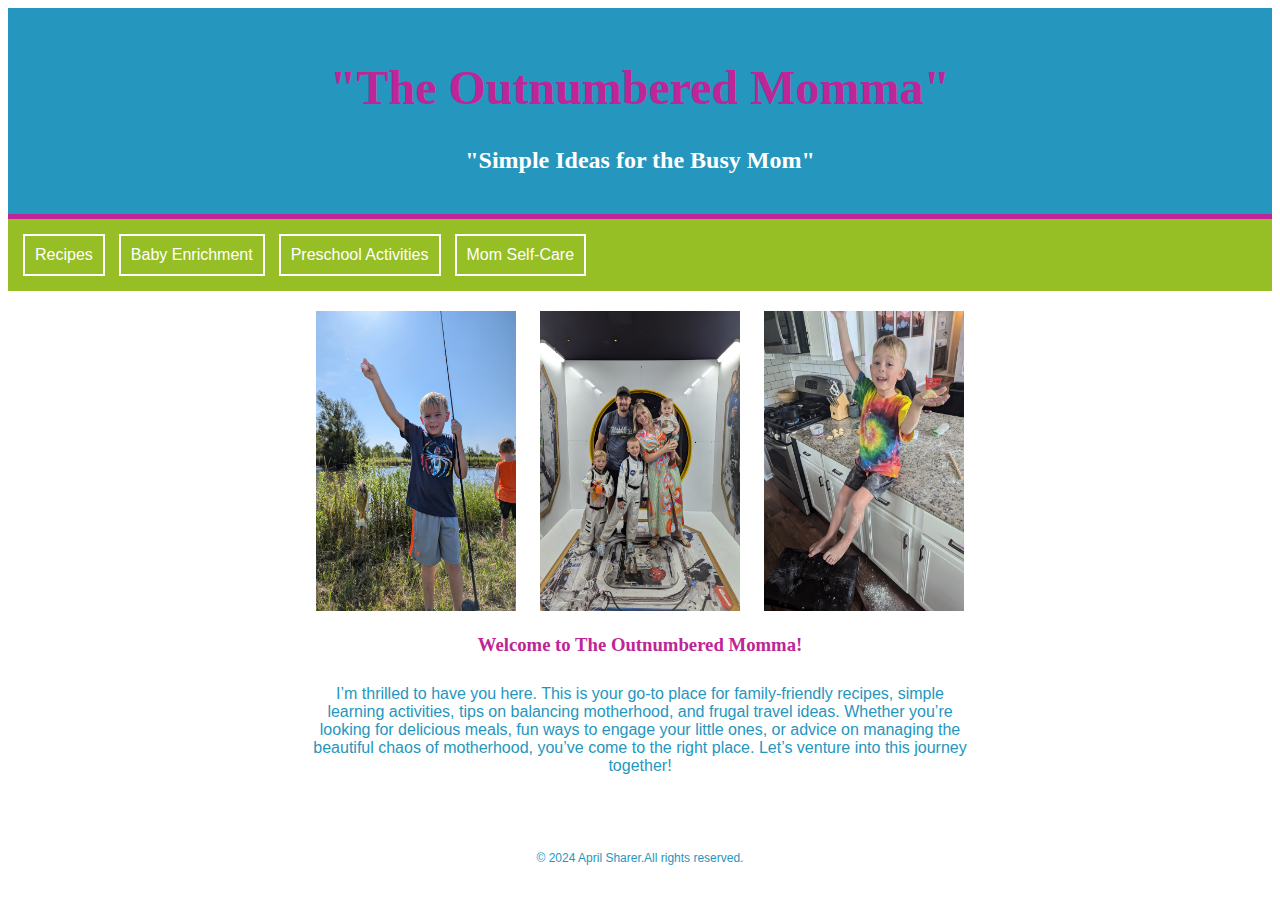
==== index.html @ 54fd3f8f "css repair" ====
<!DOCTYPE html>
<html>
<head>
  <meta charset="utf-8">
	<link rel="stylesheet" href="styles.css">
  <title>Welcome to Outnumbered Momma!</title>
<style>
	.image-container{
		text-align: center;
		margin-top: 20px;
	}
	.image-container img{
		margin:0 10px;	
	}
	
	.centered-text{
		text-align: center;
		font-size:100%;
		padding-bottom:50px;
	}
	
	footer p {
		font-size: 12px;
		margin: 0;
	}
	</style>
</head>
<body>
<header>
  <h1>"The Outnumbered Momma"</h1>
  <h2>"Simple Ideas for the Busy Mom"</h2>
</header>	
		
<nav>
  <a href="#recipes" title="Family-Friendly Recipes">Recipes</a>
  <a href="#baby-enrichment" title="Simple Baby Learning">Baby Enrichment</a>
  <a href="#preschool-activities" title="Teach your child through play">Preschool Activities</a>
  <a href="#mom-self-care" title="Mommy Me-Time">Mom Self-Care</a>
</nav>
	
<div class="image-container">
    <img src="images/fishing.jpg" alt="fishing" width="200" height="300"/>
    <img src="images/space.jpg" alt="space" width="200" height="300"/>
    <img src="images/ravioli.jpg" alt="fun in the kitchen" width="200" height="300"/>
</div>
	
<div>
<h3>Welcome to The Outnumbered Momma!</h3>
		
<p class="centered-text"> I’m thrilled to have you here. This is your go-to place for family-friendly recipes, simple learning activities, tips on balancing motherhood, and frugal travel ideas. Whether you’re looking for delicious meals, fun ways to engage your little ones, or advice on managing the beautiful chaos of motherhood, you’ve come to the right place. Let’s venture into this journey together!</p>	
</div>
<footer>
		<p> &copy; 2024 April Sharer.All rights reserved.</p>
	</footer>
</body> 
</html>
---- styles.css ----
<style>/* General body styling */
body {
  font-family: Arial, sans-serif;
  color: #333; 
  margin: 0;
  padding: 0;
  background-color: #f0f0f0; 
}

/* Styling for headers */
header {
  background-color: #2596be; 
  color: white;
  text-align: center;
  padding: 20px;
  border-bottom: 5px solid #be2596; 
}

/* Navigation styling */
nav {
  background-color: #96be25; 
  padding: 10px;
}

nav a {
  color: white;
  text-decoration: none;
  padding: 10px;
  border: 2px solid white; 
  margin: 5px;
  display: inline-block;
	font-family:arial, sans-serif;
	
}

nav a:hover {
  background-color: #be2596; 
  border-color: #2596be; 
	text-align: center
}

/* Main content area */
main {
  padding: 20px;
}


.float-container {
  overflow: hidden; 
}

.float-left {
  float: left;
  width: 45%;
  margin-right: 5%;
  border: 3px solid #2596be;
  padding: 10px;
  background-color: white;
}

.float-right {
  float: right;
  width: 45%;
  border: 3px solid #be2596; 
  padding: 10px;
  background-color: white;
}

.clearfix::after {
  content: "";
  display: table;
  clear: both;
}

.content p {
  border: 1px solid #96be25; 
  padding: 10px;
  background-color: #fff; 
  font-family: Impact, sans-serif; 
  margin: 10px 0;
}

.container > .child {
  border: 2px dashed #be2596; 
  padding: 15px;
  background-color: #fff; 
}
/* Header styling */
h1 {
    font-family: fantasy;
    font-size: 300%;
    color:#be2596;
}

h2 {
    font-family: 'Brush Script MT', cursive;
    color:white;
}
h3 {
    font-family: fantasy;
    color: #be2596;
	text-align: center
}

p {
    text-align: center;
    font-size: 100%;
    font-family: arial;
    color:#2596be;
	padding: 10px;
	padding-left:300px;
	padding-right:300px;
	border: medium;
}
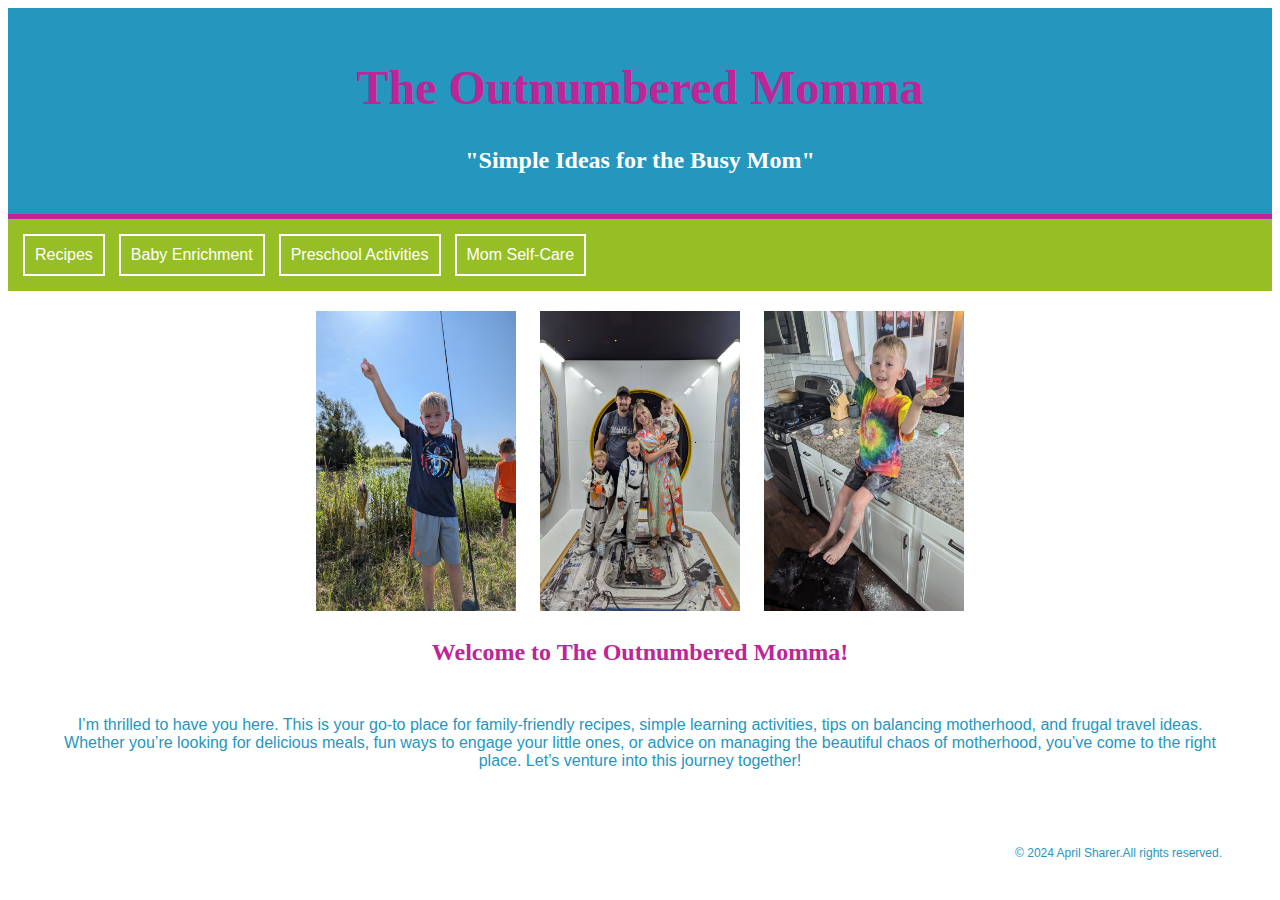
==== commit fd5ff935: "updates on css" ====
--- a/index.html
+++ b/index.html
@@ -27,7 +27,7 @@
 </head>
 <body>
 <header>
-  <h1>"The Outnumbered Momma"</h1>
+  <h1>The Outnumbered Momma</h1>
   <h2>"Simple Ideas for the Busy Mom"</h2>
 </header>	
 		
--- a/styles.css
+++ b/styles.css
@@ -51,7 +51,7 @@
 
 .float-left {
   float: left;
-  width: 45%;
+  width: 100%;
   margin-right: 5%;
   border: 3px solid #2596be;
   padding: 10px;
@@ -99,7 +99,8 @@
 h3 {
     font-family: fantasy;
     color: #be2596;
-	text-align: center
+	text-align: center;
+	font-size:150%;
 }
 
 p {
@@ -108,7 +109,8 @@
     font-family: arial;
     color:#2596be;
 	padding: 10px;
-	padding-left:300px;
-	padding-right:300px;
+	padding-left:50px;
+	padding-right:50px;
 	border: medium;
+	float:right;
 }
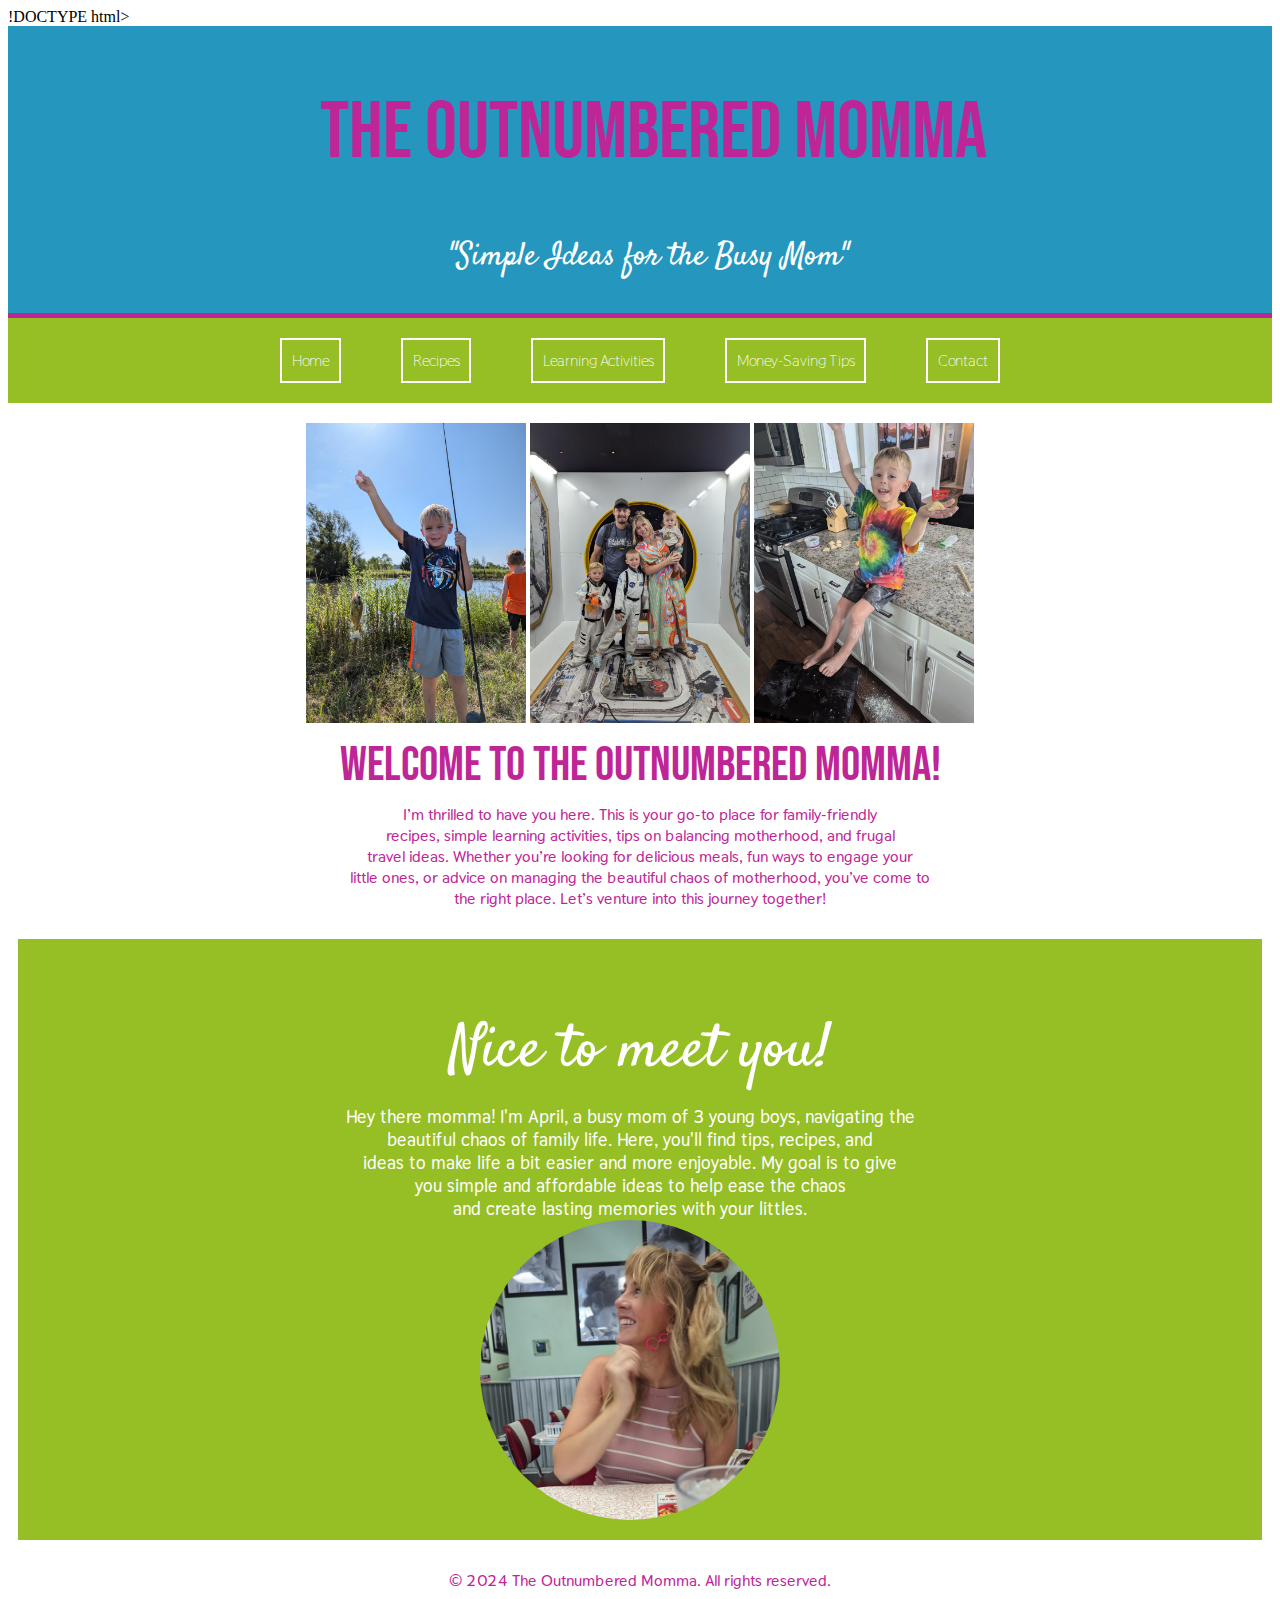
==== commit 68c87ee1: "assignment 6" ====
--- a/index.html
+++ b/index.html
@@ -1,56 +1,58 @@
-<!DOCTYPE html>
+!DOCTYPE html>
 <html>
 <head>
   <meta charset="utf-8">
-	<link rel="stylesheet" href="styles.css">
+  <meta name="viewport" content="width=device-width, initial-scale=1.0">
+  <link rel="preconnect" href="https://fonts.googleapis.com">
+  <link rel="preconnect" href="https://fonts.gstatic.com" crossorigin>
+  <link href="https://fonts.googleapis.com/css2?family=Bebas+Neue&family=Satisfy&family=Thasadith:ital,wght@0,400;0,700;1,400;1,700&display=swap" rel="stylesheet">
+  <link rel="stylesheet" href="styles.css">
   <title>Welcome to Outnumbered Momma!</title>
-<style>
-	.image-container{
-		text-align: center;
-		margin-top: 20px;
-	}
-	.image-container img{
-		margin:0 10px;	
-	}
+ 
+  <header>
+    <h1>&nbsp; The Outnumbered Momma</h1>
+    <h2>&nbsp; "Simple Ideas for the Busy Mom"</h2>
+  </header>  
+
+<nav>
+    <a href="index.html" title="home">Home</a>  
+    <a href="recipes.html" title="Family-Friendly Recipes">Recipes</a>
+    <a href="#learning activities" title="Teach your child through play">Learning Activities</a>
+    <a href="#money saving tips" title="Save $$$">Money-Saving Tips</a>
+    <a href="contact.html" title="Contact Us!">Contact</a>
+  </nav>
+
+<div id="container">
+  <article>
+      <img src="images/fishing.jpg" alt="fishing" width="220" height="300"/>
+      <img src="images/space.jpg" alt="space" width="220" height="300"/>
+      <img src="images/ravioli.jpg" alt="fun in the kitchen" width="220" height="300"/>
+    <h3>Welcome to The Outnumbered Momma!</h3>  
+    <p> I’m thrilled to have you here. This is your go-to place for family-friendly<br>
+        recipes, simple learning activities, tips on balancing motherhood, and frugal<br>
+        travel ideas. Whether you’re looking for delicious meals, fun ways to engage your<br>
+        little ones, or advice on managing the beautiful chaos of motherhood, you’ve come to <br>
+    the right place. Let’s venture into this journey together!</p>  
+  </article>
+	</div>
+<div id="about-me">
+    <h2>Nice to meet you!</h2>
 	
-	.centered-text{
-		text-align: center;
-		font-size:100%;
-		padding-bottom:50px;
-	}
-	
-	footer p {
-		font-size: 12px;
-		margin: 0;
-	}
-	</style>
-</head>
-<body>
-<header>
-  <h1>The Outnumbered Momma</h1>
-  <h2>"Simple Ideas for the Busy Mom"</h2>
-</header>	
-		
-<nav>
-  <a href="#recipes" title="Family-Friendly Recipes">Recipes</a>
-  <a href="#baby-enrichment" title="Simple Baby Learning">Baby Enrichment</a>
-  <a href="#preschool-activities" title="Teach your child through play">Preschool Activities</a>
-  <a href="#mom-self-care" title="Mommy Me-Time">Mom Self-Care</a>
-</nav>
-	
-<div class="image-container">
-    <img src="images/fishing.jpg" alt="fishing" width="200" height="300"/>
-    <img src="images/space.jpg" alt="space" width="200" height="300"/>
-    <img src="images/ravioli.jpg" alt="fun in the kitchen" width="200" height="300"/>
+    <aside class="about-content">
+        <p style="color:white">
+            Hey there momma! I'm April, a busy mom of 3 young boys, navigating the<br>
+            beautiful chaos of family life. Here, you'll find tips, recipes, and<br>
+            ideas to make life a bit easier and more enjoyable. My goal is to give<br>
+            you <strong>simple</strong> and <strong>affordable</strong> ideas to help ease the chaos<br>
+            and create lasting memories with your littles.<br><img src="images/solopic.jpg" alt="About Me">
+        </p>
+        
+    </aside>
 </div>
-	
-<div>
-<h3>Welcome to The Outnumbered Momma!</h3>
-		
-<p class="centered-text"> I’m thrilled to have you here. This is your go-to place for family-friendly recipes, simple learning activities, tips on balancing motherhood, and frugal travel ideas. Whether you’re looking for delicious meals, fun ways to engage your little ones, or advice on managing the beautiful chaos of motherhood, you’ve come to the right place. Let’s venture into this journey together!</p>	
-</div>
-<footer>
-		<p> &copy; 2024 April Sharer.All rights reserved.</p>
-	</footer>
-</body> 
+  
+  <footer>
+    <p>&copy; 2024 The Outnumbered Momma. All rights reserved.</p>
+  </footer>
+</body>
 </html>
+
--- a/styles.css
+++ b/styles.css
@@ -1,8 +1,9 @@
-<style>/* General body styling */
+<style>
+
 body {
-  font-family: Arial, sans-serif;
+  font-family:"Thasadith", sans-serif;
   color: #333; 
-  margin: 0;
+  margin: 10px;
   padding: 0;
   background-color: #f0f0f0; 
 }
@@ -12,14 +13,18 @@
   background-color: #2596be; 
   color: white;
   text-align: center;
-  padding: 20px;
+  padding: 5px;
   border-bottom: 5px solid #be2596; 
 }
 
 /* Navigation styling */
 nav {
   background-color: #96be25; 
-  padding: 10px;
+  padding: 10px 0;
+	margin:0 auto;
+	justify-content: center;
+	gap: 20px;
+	display:flex;
 }
 
 nav a {
@@ -27,9 +32,9 @@
   text-decoration: none;
   padding: 10px;
   border: 2px solid white; 
-  margin: 5px;
+  margin:10px 20px 10px 20px;
   display: inline-block;
-	font-family:arial, sans-serif;
+	font-family:"Thasadith", sans-serif;
 	
 }
 
@@ -38,32 +43,34 @@
   border-color: #2596be; 
 	text-align: center
 }
+/* Unvisited link */
+a:link {
+  color: white;
+}
+
+/* Visited link */
+a:visited {
+  color: #2F2F2F;
+}
+
+/* Mouse over link */
+a:hover {
+  color: #2F2F2F;
+}
+
+/* Selected link */
+a:active {
+  color: #be2596;
+}
+
 
 /* Main content area */
 main {
-  padding: 20px;
-}
-
+  padding: 5px;
+}
 
 .float-container {
   overflow: hidden; 
-}
-
-.float-left {
-  float: left;
-  width: 100%;
-  margin-right: 5%;
-  border: 3px solid #2596be;
-  padding: 10px;
-  background-color: white;
-}
-
-.float-right {
-  float: right;
-  width: 45%;
-  border: 3px solid #be2596; 
-  padding: 10px;
-  background-color: white;
 }
 
 .clearfix::after {
@@ -85,32 +92,210 @@
   padding: 15px;
   background-color: #fff; 
 }
+
 /* Header styling */
 h1 {
-    font-family: fantasy;
+  font-family: "Bebas Neue", sans-serif;
+  font-weight: 400;
+  font-style: normal;
+    font-size: 500%;
+		color:#be2596;
+	text-align:center;
+}
+
+h2 {
+  font-family: "Satisfy", cursive;
+  font-weight: 400;
+  font-style: normal;
+	color:white;
+	font-size:200%;
+	text-align:center;
+}
+h3 {
+    font-family: "Bebas Neue", sans-serif;
+  font-weight: 400;
+  font-style: normal;
     font-size: 300%;
-    color:#be2596;
-}
-
-h2 {
-    font-family: 'Brush Script MT', cursive;
-    color:white;
-}
+		color:#be2596;
+	text-align: center;
+	margin-bottom: 5px;
+}
+
+h4{
+  font-family: "Thasadith", sans-serif;
+  font-weight: 600;
+  font-style: bold;
+	text-align: center;
+    font-size: 100%;
+    color:#2596be;
+	padding: 0px;
+	padding-left:0px;
+	padding-right:0px;
+	margin-top: 5px;
+}
+
+p { 
+  font-family: "Thasadith", sans-serif;
+  font-weight: 600;
+  font-style: bold;
+	text-align: center;
+    font-size: 100%;
+    color:#be2596 ;
+	padding: 0px;
+	padding-left:0px;
+	padding-right:0px;
+	margin:0 auto;
+}
+
+article {
+	text-align: center;
+	margin:0 auto;
+	margin:20px 20px 20px 20px;
+}
+#about-me {
+    background-color: #96be25;   
+    padding: 20px;               
+    margin: 30px 10px;          
+    color: white;               
+    text-align: left;            
+}
+
+#about-me h2 {
+    font-size: 60px;             
+    margin-bottom: 10px;         
+    color: white; 
+	text-align: center;
+	align-content: center;
+}
+
+.about-content {
+    display: flex;              
+    align-items: center;
+	margin: 0 auto;
+}
+
+.about-content p {
+    margin-top: 0;              
+    margin-right: 20px;        
+    flex: 1;                   
+    font-size: 18px;            
+}
+
+.about-content img {
+    width: 300px;               
+    height: 300px;              
+    border-radius: 50%;         
+    object-fit: cover;
+}
+
+.container {
+    padding: 20px;                 
+}
+
 h3 {
-    font-family: fantasy;
-    color: #be2596;
-	text-align: center;
-	font-size:150%;
-}
-
-p {
+    margin-top: 10px;              
+    margin-bottom: 10px;           
+}
+
+li {
+    margin-bottom: 10px;           
+    font-size: 16px               
+}
+
+.container {
+    display: flex;                
+    flex-direction: column;     
+    align-items: center;          
+    padding: 20px;                
+    background-color: #f9f9f9;   
+}
+
+ul {
+    list-style-type: disc;        
+    padding-left: 20px;           
+    margin: 0;                    
+    text-align: center;           
+}
+
+.iframe-container {
+    margin-top: 10px;             
     text-align: center;
-    font-size: 100%;
-    font-family: arial;
-    color:#2596be;
-	padding: 10px;
-	padding-left:50px;
-	padding-right:50px;
-	border: medium;
-	float:right;
-}
+	margin-bottom: 40px;
+}
+
+iframe {
+    max-width: 100%;              
+    height: auto;                 
+}
+
+table {
+            width: 70%;
+            border-collapse: collapse;
+            margin-top: 10px;
+            box-shadow: 0 2px 10px rgba(0, 0, 0, 0.1); 
+            border-radius: 5px; 
+            overflow: hidden; 
+	  font-family: "Thasadith", sans-serif;
+  font-weight: 600;
+  font-style: bold;
+        }
+        th, td {
+            border: 1px solid #ddd;
+            padding: 15px;
+            text-align: left;
+            font-size: 16px; 
+			  font-family: "Thasadith", sans-serif;
+  font-weight: 600;
+  font-style: bold;
+        }
+        th {
+            background-color: #96be25; 
+            color: white; 
+			  font-family: "Thasadith", sans-serif;
+  font-weight: 600;
+  font-style: bold;
+        }
+        tr:nth-child(even) {
+            background-color: #f2f2f2; 
+			  font-family: "Thasadith", sans-serif;
+  font-weight: 600;
+  font-style: bold;
+        }
+   
+        caption {
+    font-weight: bold;
+    font-size: 30px; 
+    margin-bottom: 10px;
+    font-family: 'Satisfy', cursive; 
+    color: #333; 
+    text-align: center; 
+}
+
+#contact-form {
+    background:#be2596;
+    padding: 20px;
+    border-radius: 5px;
+    box-shadow: 0 2px 10px rgba(0, 0, 0, 0.1);
+    max-width: 400px;
+    margin: auto;
+	font-family:'Satisfy', cursive;
+	color:white;
+}
+canvas {
+    display: block;
+    margin: 0 auto;
+    border: 2px solid #96be25; 
+    border-radius: 10px; 
+    background-color: #fff; 
+    box-shadow: 0 4px 10px rgba(0, 0, 0, 0.2); 
+}
+audio {
+    outline: none;
+    border: 2px solid #96be25; 
+    border-radius: 5px; 
+    padding:5px;
+    background-color:#2596be; 
+    box-shadow: 0 4px 10px rgba(0, 0, 0, 0.2); 
+    width: 300px; 
+	align-content: center;
+}
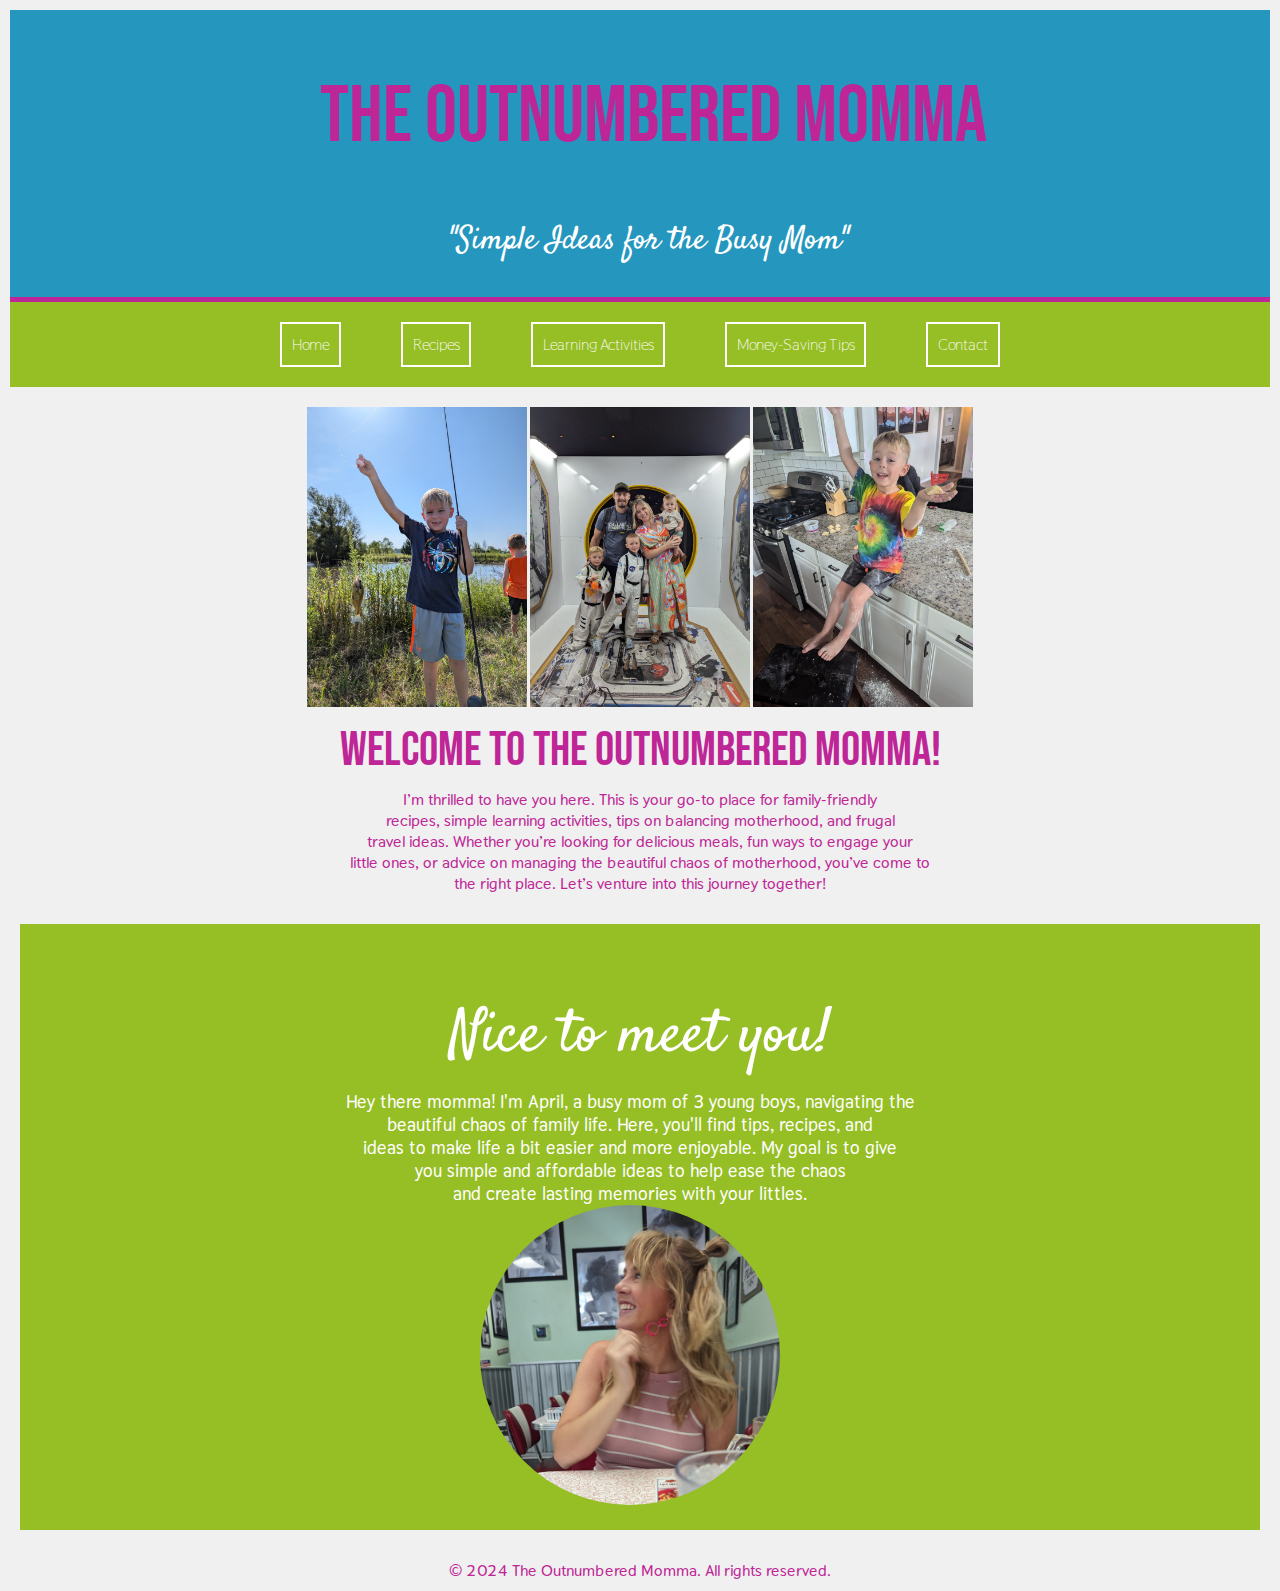
==== commit f62b6dbf: "api add" ====
--- a/index.html
+++ b/index.html
@@ -1,5 +1,6 @@
-!DOCTYPE html>
+<!DOCTYPE html>
 <html>
+	<body>
 <head>
   <meta charset="utf-8">
   <meta name="viewport" content="width=device-width, initial-scale=1.0">
@@ -8,7 +9,7 @@
   <link href="https://fonts.googleapis.com/css2?family=Bebas+Neue&family=Satisfy&family=Thasadith:ital,wght@0,400;0,700;1,400;1,700&display=swap" rel="stylesheet">
   <link rel="stylesheet" href="styles.css">
   <title>Welcome to Outnumbered Momma!</title>
- 
+
   <header>
     <h1>&nbsp; The Outnumbered Momma</h1>
     <h2>&nbsp; "Simple Ideas for the Busy Mom"</h2>
@@ -17,11 +18,11 @@
 <nav>
     <a href="index.html" title="home">Home</a>  
     <a href="recipes.html" title="Family-Friendly Recipes">Recipes</a>
-    <a href="#learning activities" title="Teach your child through play">Learning Activities</a>
-    <a href="#money saving tips" title="Save $$$">Money-Saving Tips</a>
+    <a href="learningfun.html" title="Teach your child through play">Learning Activities</a>
+    <a href="moneysaving.html" title="Save $$$">Money-Saving Tips</a>
     <a href="contact.html" title="Contact Us!">Contact</a>
   </nav>
-
+</head>
 <div id="container">
   <article>
       <img src="images/fishing.jpg" alt="fishing" width="220" height="300"/>
--- a/styles.css
+++ b/styles.css
@@ -1,73 +1,91 @@
-<style>
-
 body {
-  font-family:"Thasadith", sans-serif;
-  color: #333; 
+  font-family: "Thasadith", sans-serif;
+  color: #333;
   margin: 10px;
   padding: 0;
-  background-color: #f0f0f0; 
-}
-
-/* Styling for headers */
+  background-color: #f0f0f0;
+}
+
+/* Header and Navigation Styles */
 header {
-  background-color: #2596be; 
+  background-color: #2596be;
   color: white;
   text-align: center;
   padding: 5px;
-  border-bottom: 5px solid #be2596; 
-}
-
-/* Navigation styling */
+  border-bottom: 5px solid #be2596;
+}
+
 nav {
-  background-color: #96be25; 
+  background-color: #96be25;
   padding: 10px 0;
-	margin:0 auto;
-	justify-content: center;
-	gap: 20px;
-	display:flex;
+  margin: 0 auto;
+  justify-content: center;
+  gap: 20px;
+  display: flex;
 }
 
 nav a {
   color: white;
   text-decoration: none;
   padding: 10px;
-  border: 2px solid white; 
-  margin:10px 20px 10px 20px;
+  border: 2px solid white;
+  margin: 10px 20px;
   display: inline-block;
-	font-family:"Thasadith", sans-serif;
-	
+  font-family: "Thasadith", sans-serif;
 }
 
 nav a:hover {
-  background-color: #be2596; 
-  border-color: #2596be; 
-	text-align: center
-}
-/* Unvisited link */
-a:link {
-  color: white;
-}
-
-/* Visited link */
-a:visited {
-  color: #2F2F2F;
-}
-
-/* Mouse over link */
-a:hover {
-  color: #2F2F2F;
-}
-
-/* Selected link */
-a:active {
-  color: #be2596;
-}
-
+  background-color: #be2596;
+  border-color: #2596be;
+}
+
+/* Main Content Area */
+main {
+  padding: 5px;
+}
+
+/* Media Queries */
+@media (min-width: 768px) {
+  /* Desktop Styles */
+  .item {
+    flex: 0 1 calc(33.33% - 10px);
+    max-width: calc(33.33% - 10px);
+  }
+  
+  .hamburger {
+    display: none; /* Hide hamburger icon on desktop */
+  }
+}
+
+@media (max-width: 767px) {
+  /* Mobile Styles */
+  .item {
+    flex: 0 1 calc(50% - 10px);
+    max-width: calc(50% - 10px);
+  }
+  
+  .hamburger {
+    display: block; /* Show hamburger icon on mobile */
+    font-size: 30px;
+    cursor: pointer;
+    padding: 10px;
+  }
+
+  nav {
+    flex-direction: column; /* Stack navigation links vertically on mobile */
+    display: none; /* Initially hide the nav */
+  }
+  
+  nav.active {
+    display: flex; /* Show nav when active */
+  }
+}
 
 /* Main content area */
 main {
   padding: 5px;
 }
+
 
 .float-container {
   overflow: hidden; 
@@ -122,16 +140,12 @@
 }
 
 h4{
-  font-family: "Thasadith", sans-serif;
-  font-weight: 600;
-  font-style: bold;
-	text-align: center;
-    font-size: 100%;
+  font-family: "Bebas Neue", sans-serif;
+  font-weight: 400;
+  font-style: normal;
+	text-align: center;
+    font-size: 200%;
     color:#2596be;
-	padding: 0px;
-	padding-left:0px;
-	padding-right:0px;
-	margin-top: 5px;
 }
 
 p { 
@@ -188,9 +202,7 @@
     object-fit: cover;
 }
 
-.container {
-    padding: 20px;                 
-}
+
 
 h3 {
     margin-top: 10px;              
@@ -202,13 +214,6 @@
     font-size: 16px               
 }
 
-.container {
-    display: flex;                
-    flex-direction: column;     
-    align-items: center;          
-    padding: 20px;                
-    background-color: #f9f9f9;   
-}
 
 ul {
     list-style-type: disc;        
@@ -226,49 +231,6 @@
 iframe {
     max-width: 100%;              
     height: auto;                 
-}
-
-table {
-            width: 70%;
-            border-collapse: collapse;
-            margin-top: 10px;
-            box-shadow: 0 2px 10px rgba(0, 0, 0, 0.1); 
-            border-radius: 5px; 
-            overflow: hidden; 
-	  font-family: "Thasadith", sans-serif;
-  font-weight: 600;
-  font-style: bold;
-        }
-        th, td {
-            border: 1px solid #ddd;
-            padding: 15px;
-            text-align: left;
-            font-size: 16px; 
-			  font-family: "Thasadith", sans-serif;
-  font-weight: 600;
-  font-style: bold;
-        }
-        th {
-            background-color: #96be25; 
-            color: white; 
-			  font-family: "Thasadith", sans-serif;
-  font-weight: 600;
-  font-style: bold;
-        }
-        tr:nth-child(even) {
-            background-color: #f2f2f2; 
-			  font-family: "Thasadith", sans-serif;
-  font-weight: 600;
-  font-style: bold;
-        }
-   
-        caption {
-    font-weight: bold;
-    font-size: 30px; 
-    margin-bottom: 10px;
-    font-family: 'Satisfy', cursive; 
-    color: #333; 
-    text-align: center; 
 }
 
 #contact-form {
@@ -281,21 +243,88 @@
 	font-family:'Satisfy', cursive;
 	color:white;
 }
-canvas {
-    display: block;
-    margin: 0 auto;
-    border: 2px solid #96be25; 
-    border-radius: 10px; 
-    background-color: #fff; 
-    box-shadow: 0 4px 10px rgba(0, 0, 0, 0.2); 
-}
-audio {
-    outline: none;
-    border: 2px solid #96be25; 
-    border-radius: 5px; 
-    padding:5px;
-    background-color:#2596be; 
-    box-shadow: 0 4px 10px rgba(0, 0, 0, 0.2); 
-    width: 300px; 
-	align-content: center;
-}
+
+.container {
+    display: flex;
+    flex-wrap: wrap; 
+    justify-content: center; 
+    align-items: flex-start; 
+    max-width: 1200px; 
+    margin: 0 auto; 
+}
+
+.item {
+    flex: 0 1 calc(50% - 10px); 
+    max-width: calc(50% - 10px); 
+    border: 6px solid #be2596; 
+    padding: 10px;
+    background-color: white; 
+    box-shadow: 0 4px 8px rgba(0, 0, 0, 0.2);
+    margin: 5px; 
+}
+
+.item img {
+    width: 100%; 
+    height: auto; 
+    max-width: 300px; 
+    margin: 5px auto; 
+    display: block; 
+}
+
+.item h4 {
+    margin-bottom: 5px; 
+}
+
+.item p {
+    margin-top: 0; 
+    margin-bottom: 10px; 
+}
+
+footer {
+  text-align: center;
+  margin-top: 20px;
+}
+
+.dialog {
+  display: none;
+}
+@media (min-width: 768px) {
+    .item {
+        flex: 0 1 calc(33.33% - 10px); 
+        max-width: calc(33.33% - 10px); 
+    }
+}
+#trivia {
+  display: flex;
+  flex-direction: column;
+  align-items: center;
+  margin: 20px auto;
+  padding: 20px;
+  background-color: #96be25;
+  border: 5px solid #be2596;
+  width: 100%; /* Full width */
+  max-width: 600px; /* Limit the max width */
+
+}
+
+h4 {
+  margin-bottom: 10px; /* Spacing above trivia */
+}
+
+.question {
+  font-weight: bold;
+  margin: 10px 0;
+  text-align: center; /* Center text */
+}
+
+.answer {
+  margin: 5px 0;
+  padding: 5px;
+  border: 1px solid #be2596; /* Optional: add a border to answers */
+  border-radius: 5px; /* Rounded corners for answers */
+  cursor: pointer; /* Change cursor on hover */
+}
+
+.answer:hover {
+  background-color: #f0f0f0; /* Change background on hover */
+}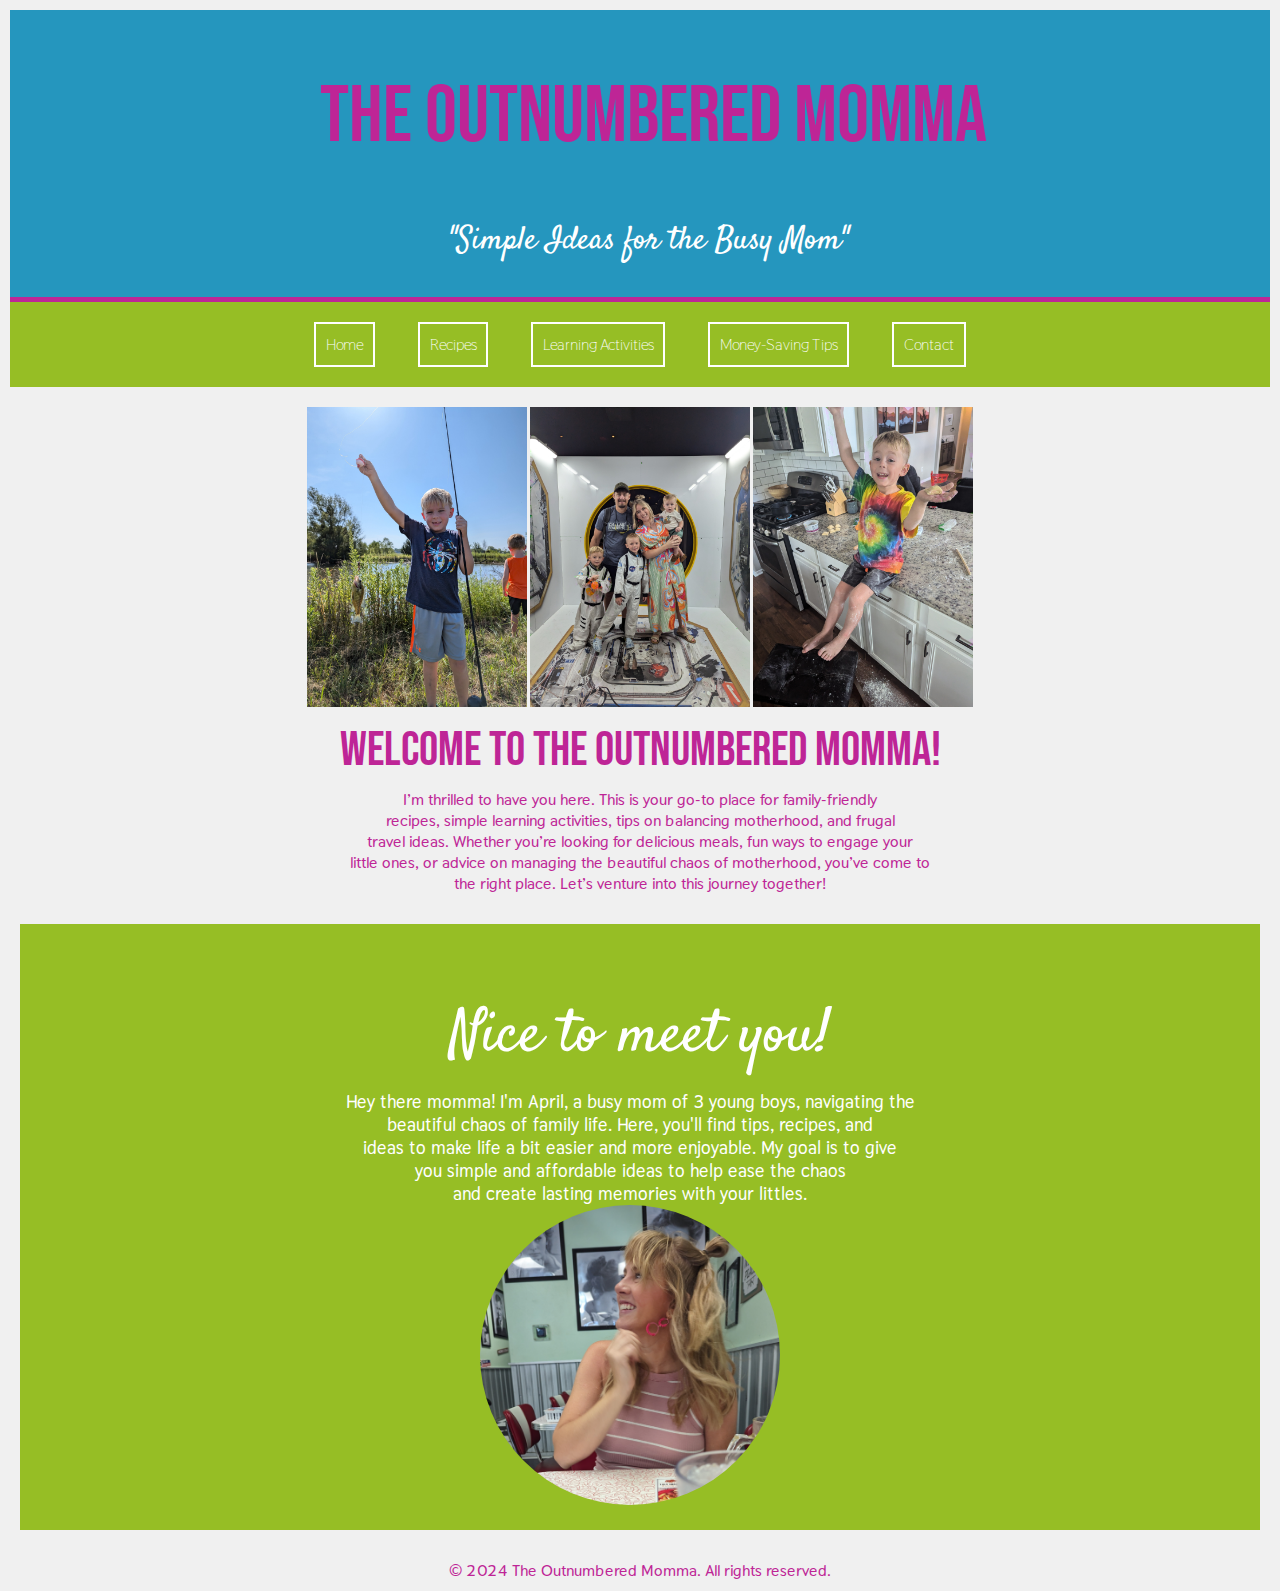
==== commit 75960205: "javascript add" ====
--- a/index.html
+++ b/index.html
@@ -16,6 +16,8 @@
   </header>  
 
 <nav>
+	<div class="hamburger" id="hamburger">&#9776;</div> <!-- Hamburger icon -->
+  <div class="nav-links" id="nav-links">
     <a href="index.html" title="home">Home</a>  
     <a href="recipes.html" title="Family-Friendly Recipes">Recipes</a>
     <a href="learningfun.html" title="Teach your child through play">Learning Activities</a>
--- a/styles.css
+++ b/styles.css
@@ -65,23 +65,23 @@
   }
   
   .hamburger {
-    display: block; /* Show hamburger icon on mobile */
+    display:none; 
     font-size: 30px;
     cursor: pointer;
     padding: 10px;
   }
 
   nav {
-    flex-direction: column; /* Stack navigation links vertically on mobile */
-    display: none; /* Initially hide the nav */
+    flex-direction: column; 
+    display:block;
   }
   
   nav.active {
-    display: flex; /* Show nav when active */
-  }
-}
-
-/* Main content area */
+    display: block; 
+  }
+}
+
+
 main {
   padding: 5px;
 }
@@ -298,33 +298,36 @@
   display: flex;
   flex-direction: column;
   align-items: center;
-  margin: 20px auto;
-  padding: 20px;
+  margin: 10px auto;
+	padding-top: 10px;
+	padding-bottom: 10px;
   background-color: #96be25;
-  border: 5px solid #be2596;
-  width: 100%; /* Full width */
-  max-width: 600px; /* Limit the max width */
+  width: 100%; /
+  max-width: 900px; 
 
 }
 
 h4 {
-  margin-bottom: 10px; /* Spacing above trivia */
+  margin-bottom: 10px; 
 }
 
 .question {
   font-weight: bold;
+	color:#be2596;
   margin: 10px 0;
-  text-align: center; /* Center text */
+  text-align: center; 
 }
 
 .answer {
   margin: 5px 0;
   padding: 5px;
-  border: 1px solid #be2596; /* Optional: add a border to answers */
-  border-radius: 5px; /* Rounded corners for answers */
-  cursor: pointer; /* Change cursor on hover */
+  border: 1px solid #be2596; 
+  border-radius: 5px;
+  cursor: pointer; 
+	color:#2596be;
+	font-weight: bold;
 }
 
 .answer:hover {
-  background-color: #f0f0f0; /* Change background on hover */
+  background-color: #f0f0f0; 
 }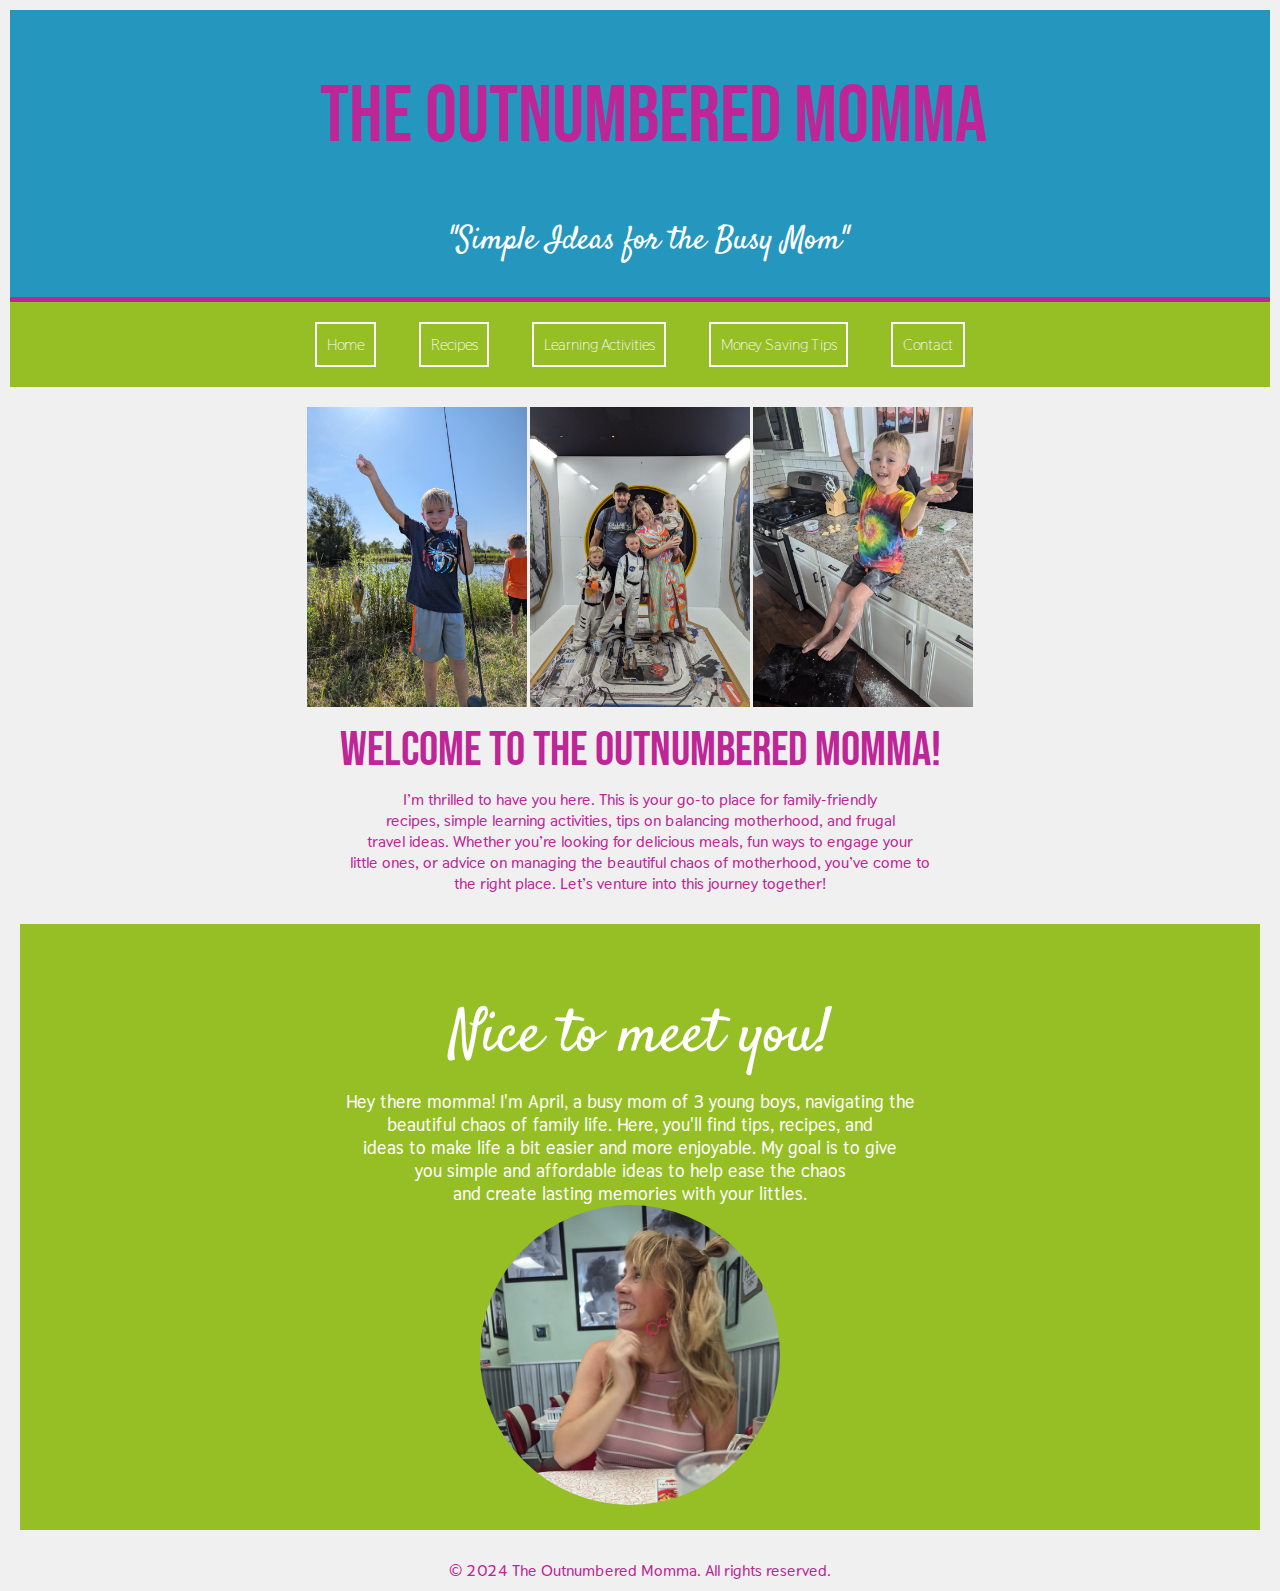
==== commit c5292534: "final" ====
--- a/index.html
+++ b/index.html
@@ -16,14 +16,16 @@
   </header>  
 
 <nav>
-	<div class="hamburger" id="hamburger">&#9776;</div> <!-- Hamburger icon -->
+  <div class="hamburger" id="hamburger">&#9776;</div>
   <div class="nav-links" id="nav-links">
-    <a href="index.html" title="home">Home</a>  
+    <a href="index.html" title="home">Home</a>
     <a href="recipes.html" title="Family-Friendly Recipes">Recipes</a>
-    <a href="learningfun.html" title="Teach your child through play">Learning Activities</a>
-    <a href="moneysaving.html" title="Save $$$">Money-Saving Tips</a>
-    <a href="contact.html" title="Contact Us!">Contact</a>
-  </nav>
+    <a href="learningfun.html" title="Learning Activities">Learning Activities</a>
+    <a href="moneysaving.html" title="Money Saving Tips">Money Saving Tips</a>
+    <a href="contact.html" title="Contact">Contact</a>
+  </div>
+</nav>
+
 </head>
 <div id="container">
   <article>
@@ -56,6 +58,12 @@
   <footer>
     <p>&copy; 2024 The Outnumbered Momma. All rights reserved.</p>
   </footer>
+	<script>
+    document.getElementById('hamburger').addEventListener('click', function() {
+      const nav = document.querySelector('nav');
+      nav.classList.toggle('active'); 
+    });
+  </script>
 </body>
 </html>
 
--- a/styles.css
+++ b/styles.css
@@ -18,10 +18,10 @@
 nav {
   background-color: #96be25;
   padding: 10px 0;
-  margin: 0 auto;
+  display: flex;
+  flex-direction: row; /* Default layout for desktop */
   justify-content: center;
   gap: 20px;
-  display: flex;
 }
 
 nav a {
@@ -39,12 +39,36 @@
   border-color: #2596be;
 }
 
-/* Main Content Area */
-main {
-  padding: 5px;
-}
-
-/* Media Queries */
+/* Mobile Styles */
+@media (max-width: 767px) {
+  .nav-links {
+    display: none; /* Hide navigation links by default */
+    flex-direction: column; 
+    width: 100%; /* Full width */
+    background-color: #96be25; /* Match your nav background */
+  }
+
+  nav.active .nav-links {
+    display: flex; /* Show links when nav is active */
+  }
+
+  .hamburger {
+    display: block; /* Show hamburger icon */
+    font-size: 30px;
+    cursor: pointer;
+    padding: 10px;
+  }
+
+  nav {
+    flex-direction: column; /* Stack items vertically */
+  }
+
+  .item {
+    flex: 0 1 calc(50% - 10px);
+    max-width: calc(50% - 10px);
+  }
+}
+
 @media (min-width: 768px) {
   /* Desktop Styles */
   .item {
@@ -57,35 +81,10 @@
   }
 }
 
-@media (max-width: 767px) {
-  /* Mobile Styles */
-  .item {
-    flex: 0 1 calc(50% - 10px);
-    max-width: calc(50% - 10px);
-  }
-  
-  .hamburger {
-    display:none; 
-    font-size: 30px;
-    cursor: pointer;
-    padding: 10px;
-  }
-
-  nav {
-    flex-direction: column; 
-    display:block;
-  }
-  
-  nav.active {
-    display: block; 
-  }
-}
-
-
+/* Main Content Area */
 main {
   padding: 5px;
 }
-
 
 .float-container {
   overflow: hidden; 
@@ -116,168 +115,163 @@
   font-family: "Bebas Neue", sans-serif;
   font-weight: 400;
   font-style: normal;
-    font-size: 500%;
-		color:#be2596;
-	text-align:center;
+  font-size: 500%;
+  color: #be2596;
+  text-align: center;
 }
 
 h2 {
   font-family: "Satisfy", cursive;
   font-weight: 400;
   font-style: normal;
-	color:white;
-	font-size:200%;
-	text-align:center;
-}
+  color: white;
+  font-size: 200%;
+  text-align: center;
+}
+
 h3 {
-    font-family: "Bebas Neue", sans-serif;
-  font-weight: 400;
-  font-style: normal;
-    font-size: 300%;
-		color:#be2596;
-	text-align: center;
-	margin-bottom: 5px;
-}
-
-h4{
   font-family: "Bebas Neue", sans-serif;
   font-weight: 400;
   font-style: normal;
-	text-align: center;
-    font-size: 200%;
-    color:#2596be;
+  font-size: 300%;
+  color: #be2596;
+  text-align: center;
+  margin-bottom: 5px;
+}
+
+h4 {
+  font-family: "Bebas Neue", sans-serif;
+  font-weight: 400;
+  font-style: normal;
+  text-align: center;
+  font-size: 200%;
+  color: #2596be;
 }
 
 p { 
   font-family: "Thasadith", sans-serif;
   font-weight: 600;
   font-style: bold;
-	text-align: center;
-    font-size: 100%;
-    color:#be2596 ;
-	padding: 0px;
-	padding-left:0px;
-	padding-right:0px;
-	margin:0 auto;
+  text-align: center;
+  font-size: 100%;
+  color: #be2596;
+  padding: 0;
+  margin: 0 auto;
 }
 
 article {
-	text-align: center;
-	margin:0 auto;
-	margin:20px 20px 20px 20px;
-}
+  text-align: center;
+  margin: 20px;
+}
+
 #about-me {
-    background-color: #96be25;   
-    padding: 20px;               
-    margin: 30px 10px;          
-    color: white;               
-    text-align: left;            
+  background-color: #96be25;   
+  padding: 20px;               
+  margin: 30px 10px;          
+  color: white;               
+  text-align: left;            
 }
 
 #about-me h2 {
-    font-size: 60px;             
-    margin-bottom: 10px;         
-    color: white; 
-	text-align: center;
-	align-content: center;
+  font-size: 60px;             
+  margin-bottom: 10px;         
+  color: white; 
+  text-align: center;
 }
 
 .about-content {
-    display: flex;              
-    align-items: center;
-	margin: 0 auto;
+  display: flex;              
+  align-items: center;
+  margin: 0 auto;
 }
 
 .about-content p {
-    margin-top: 0;              
-    margin-right: 20px;        
-    flex: 1;                   
-    font-size: 18px;            
+  margin-top: 0;              
+  margin-right: 20px;        
+  flex: 1;                   
+  font-size: 18px;            
 }
 
 .about-content img {
-    width: 300px;               
-    height: 300px;              
-    border-radius: 50%;         
-    object-fit: cover;
-}
-
-
+  width: 300px;               
+  height: 300px;              
+  border-radius: 50%;         
+  object-fit: cover;
+}
 
 h3 {
-    margin-top: 10px;              
-    margin-bottom: 10px;           
+  margin-top: 10px;              
+  margin-bottom: 10px;           
 }
 
 li {
-    margin-bottom: 10px;           
-    font-size: 16px               
-}
-
+  margin-bottom: 10px;           
+  font-size: 16px;               
+}
 
 ul {
-    list-style-type: disc;        
-    padding-left: 20px;           
-    margin: 0;                    
-    text-align: center;           
+  list-style-type: disc;        
+  padding-left: 20px;           
+  margin: 0;                    
+  text-align: center;           
 }
 
 .iframe-container {
-    margin-top: 10px;             
-    text-align: center;
-	margin-bottom: 40px;
+  margin-top: 10px;             
+  text-align: center;
+  margin-bottom: 40px;
 }
 
 iframe {
-    max-width: 100%;              
-    height: auto;                 
+  max-width: 100%;              
+  height: auto;                 
 }
 
 #contact-form {
-    background:#be2596;
-    padding: 20px;
-    border-radius: 5px;
-    box-shadow: 0 2px 10px rgba(0, 0, 0, 0.1);
-    max-width: 400px;
-    margin: auto;
-	font-family:'Satisfy', cursive;
-	color:white;
+  background: #be2596;
+  padding: 20px;
+  border-radius: 5px;
+  box-shadow: 0 2px 10px rgba(0, 0, 0, 0.1);
+  max-width: 400px;
+  margin: auto;
+  font-family: 'Satisfy', cursive;
+  color: white;
 }
 
 .container {
-    display: flex;
-    flex-wrap: wrap; 
-    justify-content: center; 
-    align-items: flex-start; 
-    max-width: 1200px; 
-    margin: 0 auto; 
+  display: flex;
+  flex-wrap: wrap; 
+  justify-content: center; 
+  align-items: flex-start; 
+  max-width: 1200px; 
+  margin: 0 auto; 
 }
 
 .item {
-    flex: 0 1 calc(50% - 10px); 
-    max-width: calc(50% - 10px); 
-    border: 6px solid #be2596; 
-    padding: 10px;
-    background-color: white; 
-    box-shadow: 0 4px 8px rgba(0, 0, 0, 0.2);
-    margin: 5px; 
+  flex: 0 1 calc(50% - 10px); 
+  max-width: calc(50% - 10px); 
+  border: 6px solid #be2596; 
+  padding: 10px;
+  background-color: white; 
+  box-shadow: 0 4px 8px rgba(0, 0, 0, 0.2);
+  margin: 5px; 
 }
 
 .item img {
-    width: 100%; 
-    height: auto; 
-    max-width: 300px; 
-    margin: 5px auto; 
-    display: block; 
+  width: 100%; 
+  height: auto; 
+  max-width: 300px; 
+  margin: 5px auto; 
+  display: block; 
 }
 
 .item h4 {
-    margin-bottom: 5px; 
+  margin-bottom: 5px; 
 }
 
 .item p {
-    margin-top: 0; 
-    margin-bottom: 10px; 
+  margin-top: 0; 
+  margin-bottom: 10px; 
 }
 
 footer {
@@ -288,23 +282,24 @@
 .dialog {
   display: none;
 }
+
 @media (min-width: 768px) {
-    .item {
-        flex: 0 1 calc(33.33% - 10px); 
-        max-width: calc(33.33% - 10px); 
-    }
-}
+  .item {
+    flex: 0 1 calc(33.33% - 10px); 
+    max-width: calc(33.33% - 10px); 
+  }
+}
+
 #trivia {
   display: flex;
   flex-direction: column;
   align-items: center;
   margin: 10px auto;
-	padding-top: 10px;
-	padding-bottom: 10px;
+  padding-top: 10px;
+  padding-bottom: 10px;
   background-color: #96be25;
-  width: 100%; /
+  width: 100%; 
   max-width: 900px; 
-
 }
 
 h4 {
@@ -313,7 +308,7 @@
 
 .question {
   font-weight: bold;
-	color:#be2596;
+  color: #be2596;
   margin: 10px 0;
   text-align: center; 
 }
@@ -324,10 +319,10 @@
   border: 1px solid #be2596; 
   border-radius: 5px;
   cursor: pointer; 
-	color:#2596be;
-	font-weight: bold;
+  color: #2596be;
+  font-weight: bold;
 }
 
 .answer:hover {
   background-color: #f0f0f0; 
-}+}
